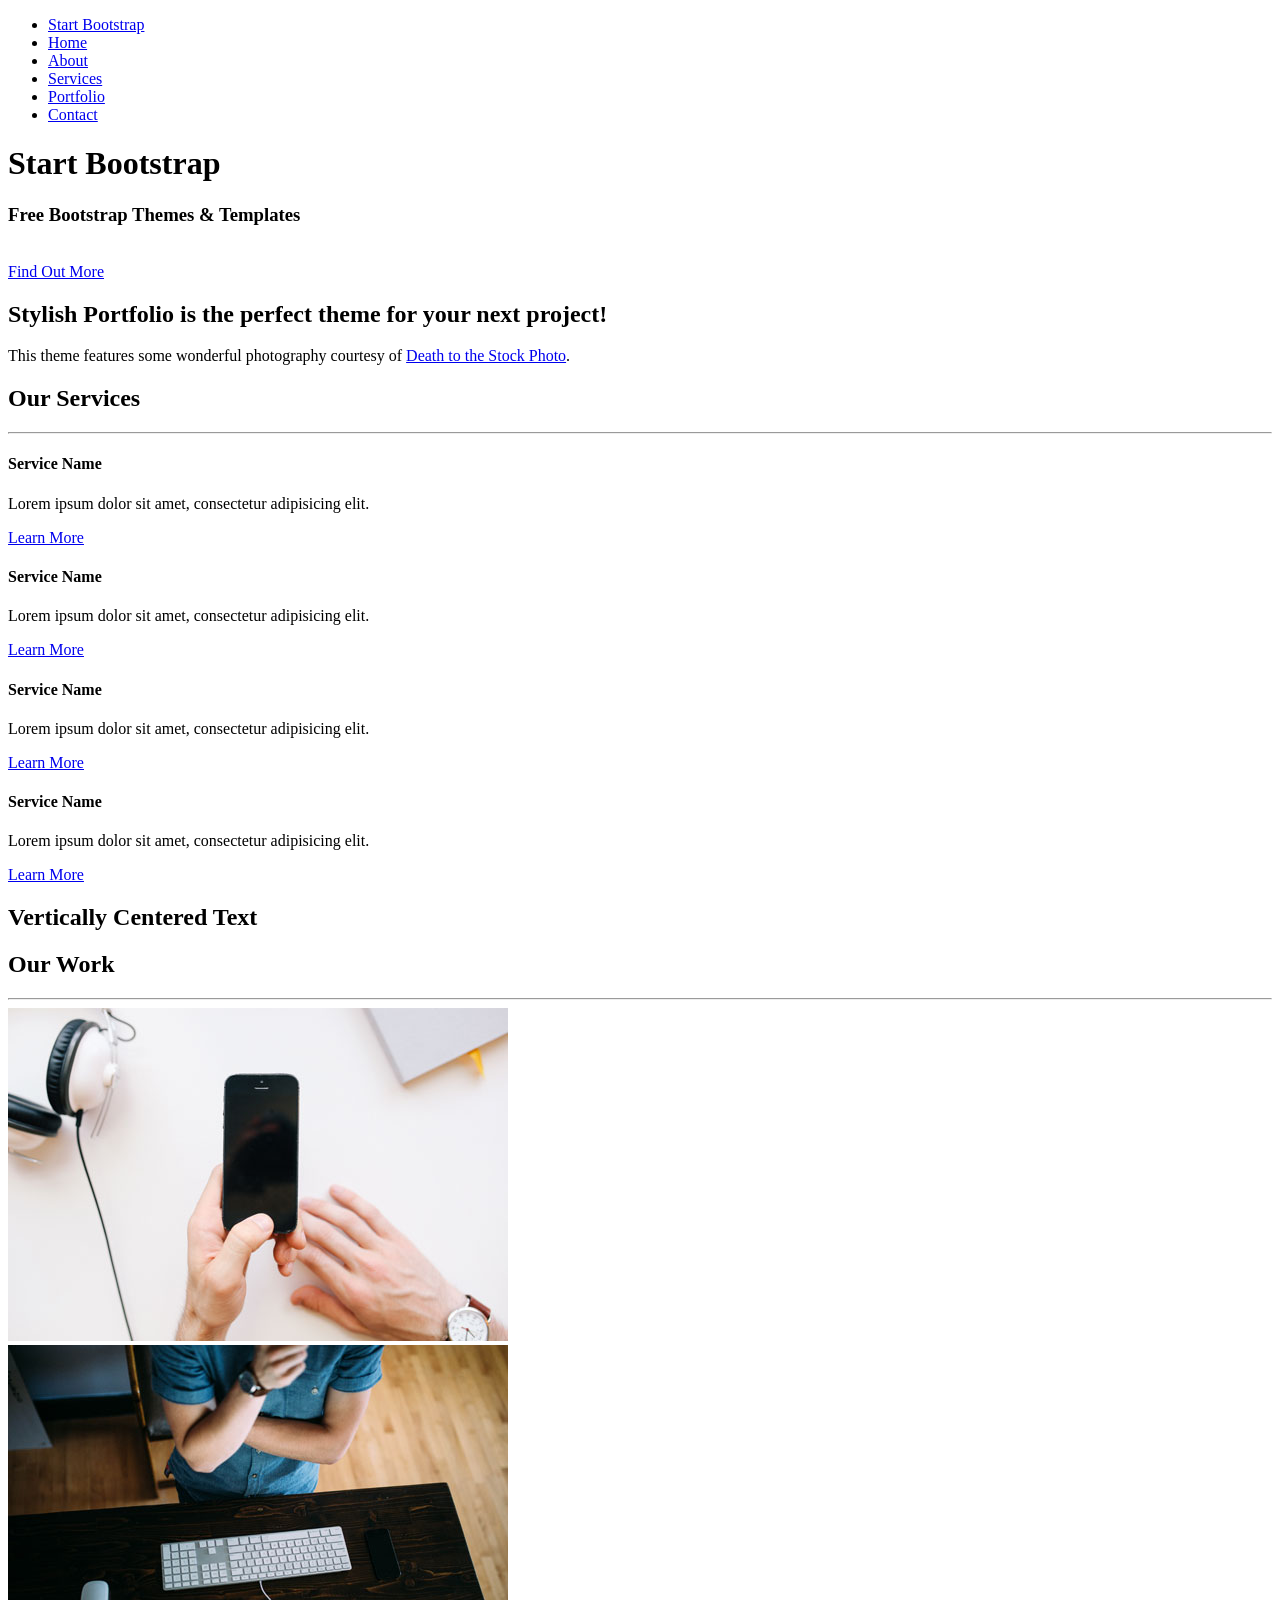
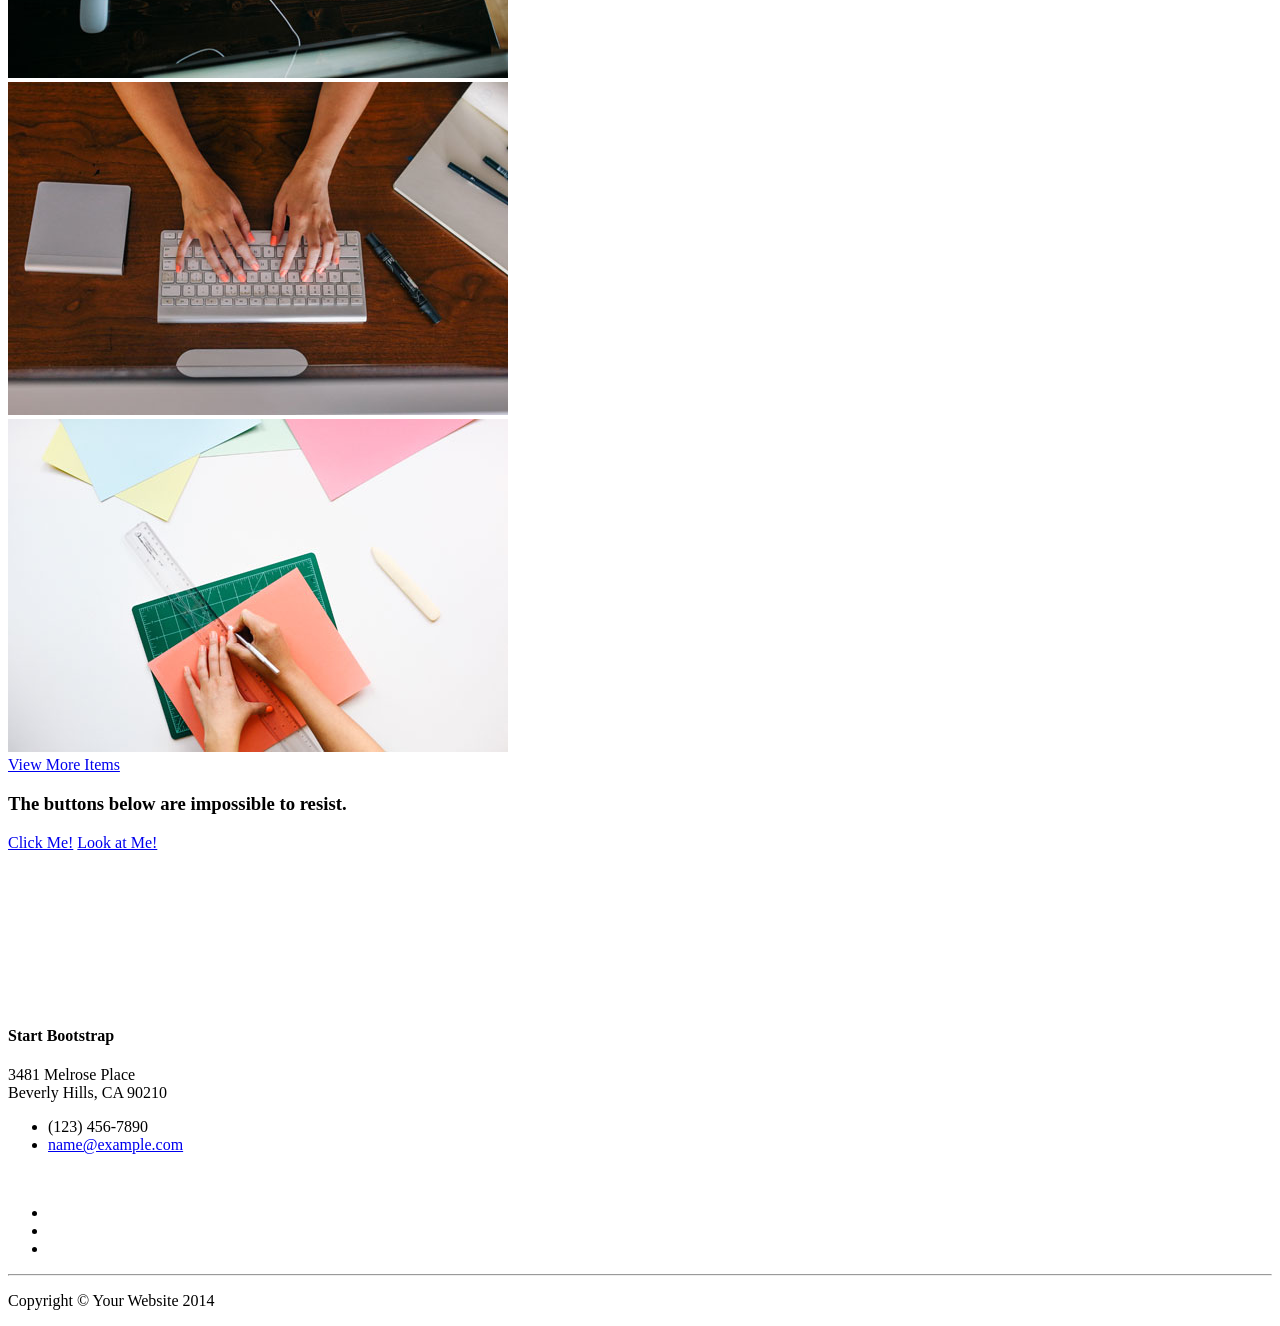
==== onepage/index.html @ d620dbe9 "first" ====
<!DOCTYPE html>
<html lang="en">

<head>

    <meta charset="utf-8">
    <meta http-equiv="X-UA-Compatible" content="IE=edge">
    <meta name="viewport" content="width=device-width, initial-scale=1">
    <meta name="description" content="">
    <meta name="author" content="">

    <title>Stylish Portfolio - Start Bootstrap Theme</title>

    <!-- Bootstrap Core CSS -->
    <link href="/css/bootstrap.min.css" rel="stylesheet">

    <!-- Custom CSS -->
    <link href="/css/stylish-portfolio.css" rel="stylesheet">

    <!-- Custom Fonts -->
    <link href="/css/font-awesome.min.css" rel="stylesheet" type="text/css">
    <link href="http://fonts.googleapis.com/css?family=Source+Sans+Pro:300,400,700,300italic,400italic,700italic" rel="stylesheet" type="text/css">

    <!-- HTML5 Shim and Respond.js IE8 support of HTML5 elements and media queries -->
    <!-- WARNING: Respond.js doesn't work if you view the page via file:// -->
    <!--[if lt IE 9]>
        <script src="https://oss.maxcdn.com/libs/html5shiv/3.7.0/html5shiv.js"></script>
        <script src="https://oss.maxcdn.com/libs/respond.js/1.4.2/respond.min.js"></script>
    <![endif]-->

</head>

<body>

    <!-- Navigation -->
    <a id="menu-toggle" href="#" class="btn btn-dark btn-lg toggle"><i class="fa fa-bars"></i></a>
    <nav id="sidebar-wrapper">
        <ul class="sidebar-nav">
            <a id="menu-close" href="#" class="btn btn-light btn-lg pull-right toggle"><i class="fa fa-times"></i></a>
            <li class="sidebar-brand">
                <a href="#top">Start Bootstrap</a>
            </li>
            <li>
                <a href="#top">Home</a>
            </li>
            <li>
                <a href="#about">About</a>
            </li>
            <li>
                <a href="#services">Services</a>
            </li>
            <li>
                <a href="#portfolio">Portfolio</a>
            </li>
            <li>
                <a href="#contact">Contact</a>
            </li>
        </ul>
    </nav>

    <!-- Header -->
    <header id="top" class="header">
        <div class="text-vertical-center">
            <h1>Start Bootstrap</h1>
            <h3>Free Bootstrap Themes &amp; Templates</h3>
            <br>
            <a href="#about" class="btn btn-dark btn-lg">Find Out More</a>
        </div>
    </header>

    <!-- About -->
    <section id="about" class="about">
        <div class="container">
            <div class="row">
                <div class="col-lg-12 text-center">
                    <h2>Stylish Portfolio is the perfect theme for your next project!</h2>
                    <p class="lead">This theme features some wonderful photography courtesy of <a target="_blank" href="http://join.deathtothestockphoto.com/">Death to the Stock Photo</a>.</p>
                </div>
            </div>
            <!-- /.row -->
        </div>
        <!-- /.container -->
    </section>

    <!-- Services -->
    <!-- The circle icons use Font Awesome's stacked icon classes. For more information, visit http://fontawesome.io/examples/ -->
    <section id="services" class="services bg-primary">
        <div class="container">
            <div class="row text-center">
                <div class="col-lg-10 col-lg-offset-1">
                    <h2>Our Services</h2>
                    <hr class="small">
                    <div class="row">
                        <div class="col-md-3 col-sm-6">
                            <div class="service-item">
                                <span class="fa-stack fa-4x">
                                <i class="fa fa-circle fa-stack-2x"></i>
                                <i class="fa fa-cloud fa-stack-1x text-primary"></i>
                            </span>
                                <h4>
                                    <strong>Service Name</strong>
                                </h4>
                                <p>Lorem ipsum dolor sit amet, consectetur adipisicing elit.</p>
                                <a href="#" class="btn btn-light">Learn More</a>
                            </div>
                        </div>
                        <div class="col-md-3 col-sm-6">
                            <div class="service-item">
                                <span class="fa-stack fa-4x">
                                <i class="fa fa-circle fa-stack-2x"></i>
                                <i class="fa fa-compass fa-stack-1x text-primary"></i>
                            </span>
                                <h4>
                                    <strong>Service Name</strong>
                                </h4>
                                <p>Lorem ipsum dolor sit amet, consectetur adipisicing elit.</p>
                                <a href="#" class="btn btn-light">Learn More</a>
                            </div>
                        </div>
                        <div class="col-md-3 col-sm-6">
                            <div class="service-item">
                                <span class="fa-stack fa-4x">
                                <i class="fa fa-circle fa-stack-2x"></i>
                                <i class="fa fa-flask fa-stack-1x text-primary"></i>
                            </span>
                                <h4>
                                    <strong>Service Name</strong>
                                </h4>
                                <p>Lorem ipsum dolor sit amet, consectetur adipisicing elit.</p>
                                <a href="#" class="btn btn-light">Learn More</a>
                            </div>
                        </div>
                        <div class="col-md-3 col-sm-6">
                            <div class="service-item">
                                <span class="fa-stack fa-4x">
                                <i class="fa fa-circle fa-stack-2x"></i>
                                <i class="fa fa-shield fa-stack-1x text-primary"></i>
                            </span>
                                <h4>
                                    <strong>Service Name</strong>
                                </h4>
                                <p>Lorem ipsum dolor sit amet, consectetur adipisicing elit.</p>
                                <a href="#" class="btn btn-light">Learn More</a>
                            </div>
                        </div>
                    </div>
                    <!-- /.row (nested) -->
                </div>
                <!-- /.col-lg-10 -->
            </div>
            <!-- /.row -->
        </div>
        <!-- /.container -->
    </section>

    <!-- Callout -->
    <aside class="callout">
        <div class="text-vertical-center">
            <h1>Vertically Centered Text</h1>
        </div>
    </aside>

    <!-- Portfolio -->
    <section id="portfolio" class="portfolio">
        <div class="container">
            <div class="row">
                <div class="col-lg-10 col-lg-offset-1 text-center">
                    <h2>Our Work</h2>
                    <hr class="small">
                    <div class="row">
                        <div class="col-md-6">
                            <div class="portfolio-item">
                                <a href="#">
                                    <img class="img-portfolio img-responsive" src="img/portfolio-1.jpg">
                                </a>
                            </div>
                        </div>
                        <div class="col-md-6">
                            <div class="portfolio-item">
                                <a href="#">
                                    <img class="img-portfolio img-responsive" src="img/portfolio-2.jpg">
                                </a>
                            </div>
                        </div>
                        <div class="col-md-6">
                            <div class="portfolio-item">
                                <a href="#">
                                    <img class="img-portfolio img-responsive" src="img/portfolio-3.jpg">
                                </a>
                            </div>
                        </div>
                        <div class="col-md-6">
                            <div class="portfolio-item">
                                <a href="#">
                                    <img class="img-portfolio img-responsive" src="img/portfolio-4.jpg">
                                </a>
                            </div>
                        </div>
                    </div>
                    <!-- /.row (nested) -->
                    <a href="#" class="btn btn-dark">View More Items</a>
                </div>
                <!-- /.col-lg-10 -->
            </div>
            <!-- /.row -->
        </div>
        <!-- /.container -->
    </section>

    <!-- Call to Action -->
    <aside class="call-to-action bg-primary">
        <div class="container">
            <div class="row">
                <div class="col-lg-12 text-center">
                    <h3>The buttons below are impossible to resist.</h3>
                    <a href="#" class="btn btn-lg btn-light">Click Me!</a>
                    <a href="#" class="btn btn-lg btn-dark">Look at Me!</a>
                </div>
            </div>
        </div>
    </aside>

    <!-- Map -->
    <section id="contact" class="map">
        <iframe width="100%" height="100%" frameborder="0" scrolling="no" marginheight="0" marginwidth="0" src="https://maps.google.com/maps?f=q&amp;source=s_q&amp;hl=en&amp;geocode=&amp;q=Twitter,+Inc.,+Market+Street,+San+Francisco,+CA&amp;aq=0&amp;oq=twitter&amp;sll=28.659344,-81.187888&amp;sspn=0.128789,0.264187&amp;ie=UTF8&amp;hq=Twitter,+Inc.,+Market+Street,+San+Francisco,+CA&amp;t=m&amp;z=15&amp;iwloc=A&amp;output=embed"></iframe>
        <br />
        <small>
            <a href="https://maps.google.com/maps?f=q&amp;source=embed&amp;hl=en&amp;geocode=&amp;q=Twitter,+Inc.,+Market+Street,+San+Francisco,+CA&amp;aq=0&amp;oq=twitter&amp;sll=28.659344,-81.187888&amp;sspn=0.128789,0.264187&amp;ie=UTF8&amp;hq=Twitter,+Inc.,+Market+Street,+San+Francisco,+CA&amp;t=m&amp;z=15&amp;iwloc=A"></a>
        </small>
        </iframe>
    </section>

    <!-- Footer -->
    <footer>
        <div class="container">
            <div class="row">
                <div class="col-lg-10 col-lg-offset-1 text-center">
                    <h4><strong>Start Bootstrap</strong>
                    </h4>
                    <p>3481 Melrose Place<br>Beverly Hills, CA 90210</p>
                    <ul class="list-unstyled">
                        <li><i class="fa fa-phone fa-fw"></i> (123) 456-7890</li>
                        <li><i class="fa fa-envelope-o fa-fw"></i>  <a href="mailto:name@example.com">name@example.com</a>
                        </li>
                    </ul>
                    <br>
                    <ul class="list-inline">
                        <li>
                            <a href="#"><i class="fa fa-facebook fa-fw fa-3x"></i></a>
                        </li>
                        <li>
                            <a href="#"><i class="fa fa-twitter fa-fw fa-3x"></i></a>
                        </li>
                        <li>
                            <a href="#"><i class="fa fa-dribbble fa-fw fa-3x"></i></a>
                        </li>
                    </ul>
                    <hr class="small">
                    <p class="text-muted">Copyright &copy; Your Website 2014</p>
                </div>
            </div>
        </div>
    </footer>

    <!-- jQuery Version 1.11.0 -->
    <script src="js/jquery-1.11.0.js"></script>

    <!-- Bootstrap Core JavaScript -->
    <script src="js/bootstrap.min.js"></script>

    <!-- Custom Theme JavaScript -->
    <script>
    // Closes the sidebar menu
    $("#menu-close").click(function(e) {
        e.preventDefault();
        $("#sidebar-wrapper").toggleClass("active");
    });

    // Opens the sidebar menu
    $("#menu-toggle").click(function(e) {
        e.preventDefault();
        $("#sidebar-wrapper").toggleClass("active");
    });

    // Scrolls to the selected menu item on the page
    $(function() {
        $('a[href*=#]:not([href=#])').click(function() {
            if (location.pathname.replace(/^\//, '') == this.pathname.replace(/^\//, '') || location.hostname == this.hostname) {

                var target = $(this.hash);
                target = target.length ? target : $('[name=' + this.hash.slice(1) + ']');
                if (target.length) {
                    $('html,body').animate({
                        scrollTop: target.offset().top
                    }, 1000);
                    return false;
                }
            }
        });
    });
    </script>

</body>

</html>
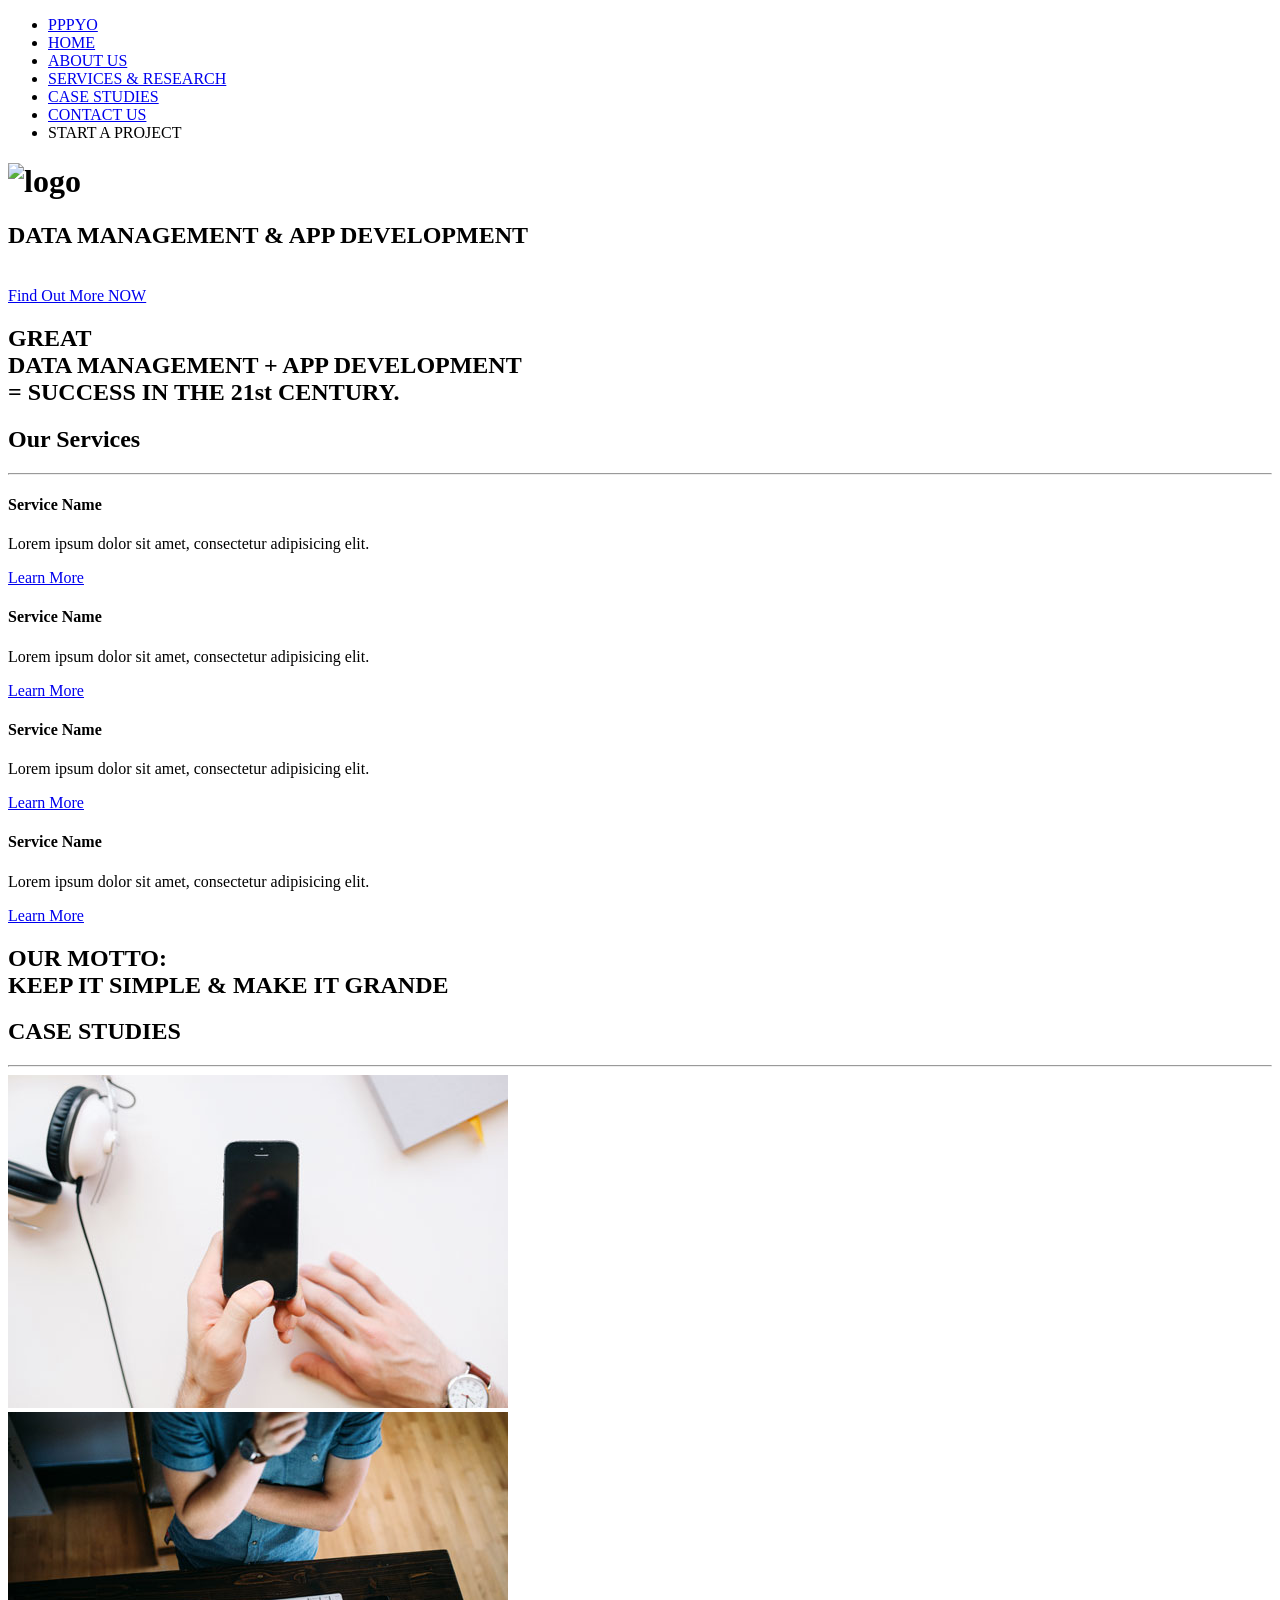
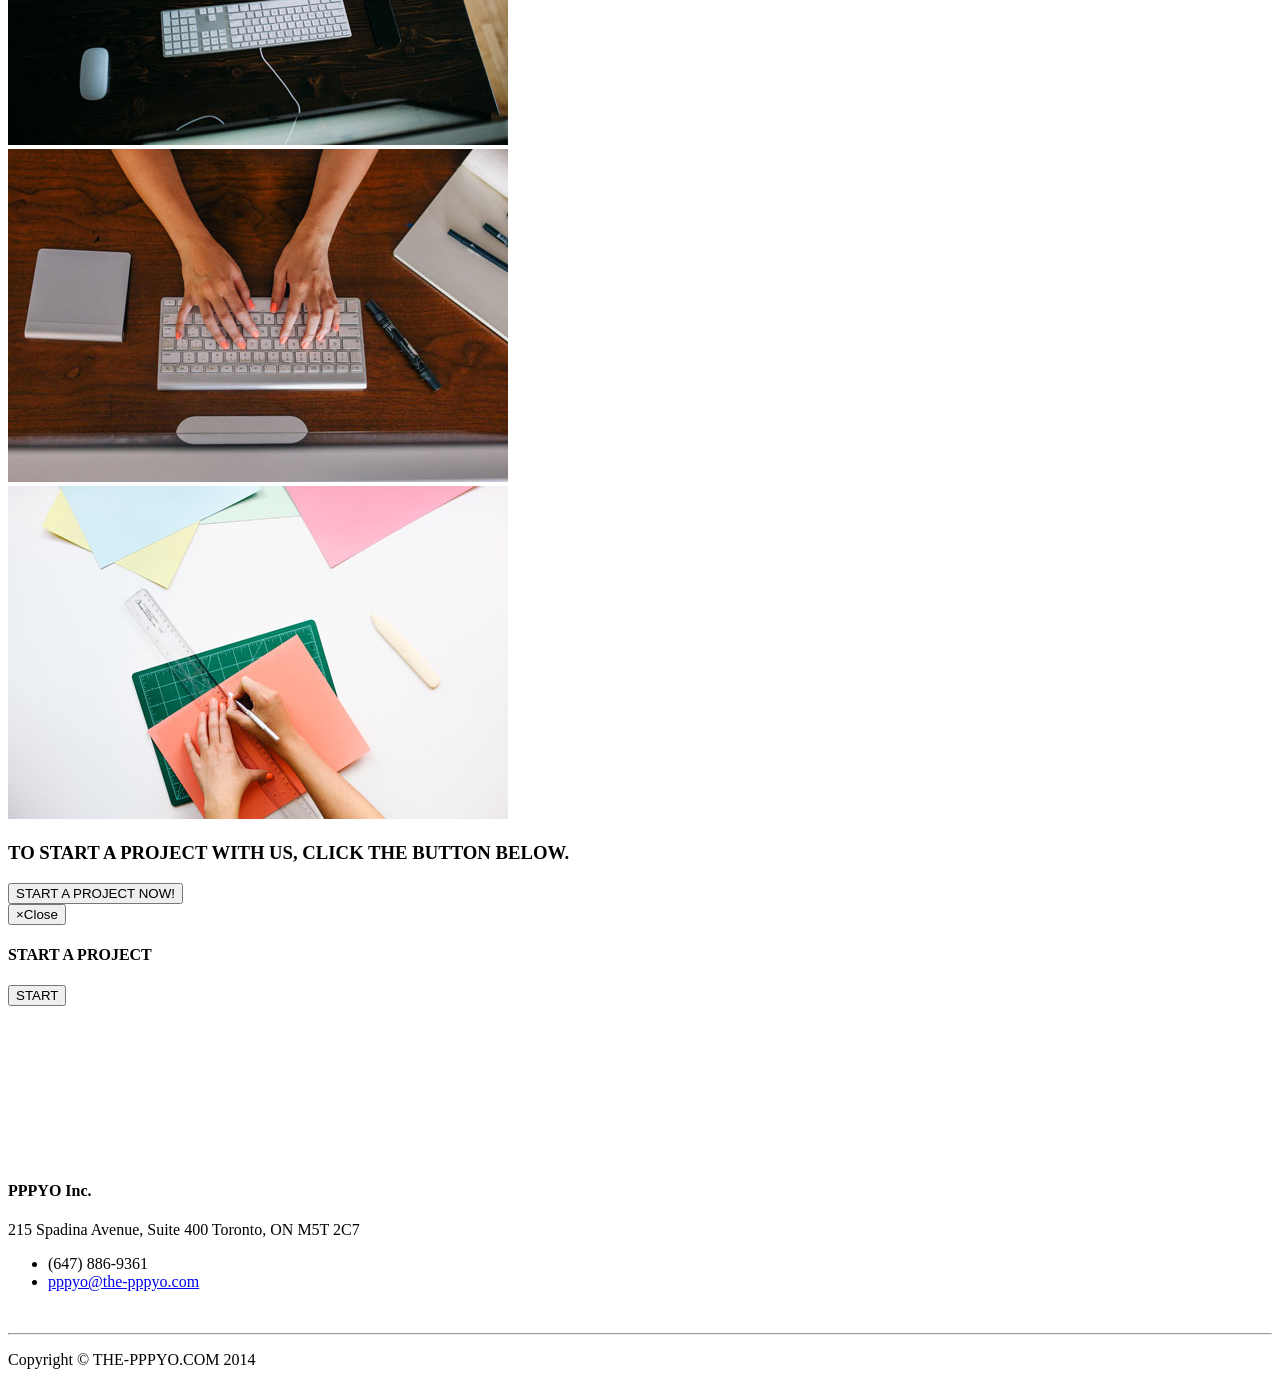
==== commit 568e4bb1: "second" ====
--- a/onepage/index.html
+++ b/onepage/index.html
@@ -9,7 +9,7 @@
     <meta name="description" content="">
     <meta name="author" content="">
 
-    <title>Stylish Portfolio - Start Bootstrap Theme</title>
+    <title>PPPYO Inc. - Data & App for the 21st Century</title>
 
     <!-- Bootstrap Core CSS -->
     <link href="/css/bootstrap.min.css" rel="stylesheet">
@@ -38,22 +38,25 @@
         <ul class="sidebar-nav">
             <a id="menu-close" href="#" class="btn btn-light btn-lg pull-right toggle"><i class="fa fa-times"></i></a>
             <li class="sidebar-brand">
-                <a href="#top">Start Bootstrap</a>
-            </li>
-            <li>
-                <a href="#top">Home</a>
-            </li>
-            <li>
-                <a href="#about">About</a>
-            </li>
-            <li>
-                <a href="#services">Services</a>
-            </li>
-            <li>
-                <a href="#portfolio">Portfolio</a>
-            </li>
-            <li>
-                <a href="#contact">Contact</a>
+                <a href="#top">PPPYO</a>
+            </li>
+            <li>
+                <a href="#top">HOME</a>
+            </li>
+            <li>
+                <a href="#about">ABOUT US</a>
+            </li>
+            <li>
+                <a href="#services">SERVICES & RESEARCH</a>
+            </li>
+            <li>
+                <a href="#portfolio">CASE STUDIES</a>
+            </li>
+            <li>
+                <a href="#contact">CONTACT US</a>
+            </li>
+            <li>
+                <a data-toggle="modal" data-target="#myModal">START A PROJECT</a>
             </li>
         </ul>
     </nav>
@@ -61,10 +64,10 @@
     <!-- Header -->
     <header id="top" class="header">
         <div class="text-vertical-center">
-            <h1>Start Bootstrap</h1>
-            <h3>Free Bootstrap Themes &amp; Templates</h3>
+            <h1><img id="logo_img" src="/img/pppyo.png" alt="logo" height="150" width="400"></h1>
+            <h2>DATA MANAGEMENT & APP DEVELOPMENT</h2>
             <br>
-            <a href="#about" class="btn btn-dark btn-lg">Find Out More</a>
+            <a href="#about" class="btn btn-dark btn-lg">Find Out More NOW</a>
         </div>
     </header>
 
@@ -73,8 +76,8 @@
         <div class="container">
             <div class="row">
                 <div class="col-lg-12 text-center">
-                    <h2>Stylish Portfolio is the perfect theme for your next project!</h2>
-                    <p class="lead">This theme features some wonderful photography courtesy of <a target="_blank" href="http://join.deathtothestockphoto.com/">Death to the Stock Photo</a>.</p>
+                    <h2>GREAT <br> DATA MANAGEMENT + APP DEVELOPMENT <br> = SUCCESS IN THE 21st CENTURY.</h2>
+                    <p class="lead"></p>
                 </div>
             </div>
             <!-- /.row -->
@@ -156,7 +159,7 @@
     <!-- Callout -->
     <aside class="callout">
         <div class="text-vertical-center">
-            <h1>Vertically Centered Text</h1>
+            <h1>OUR MOTTO: <br>KEEP IT SIMPLE & MAKE IT GRANDE</h1>
         </div>
     </aside>
 
@@ -165,7 +168,7 @@
         <div class="container">
             <div class="row">
                 <div class="col-lg-10 col-lg-offset-1 text-center">
-                    <h2>Our Work</h2>
+                    <h2>CASE STUDIES</h2>
                     <hr class="small">
                     <div class="row">
                         <div class="col-md-6">
@@ -198,7 +201,7 @@
                         </div>
                     </div>
                     <!-- /.row (nested) -->
-                    <a href="#" class="btn btn-dark">View More Items</a>
+                    <!-- <a href="#" class="btn btn-dark">View More Items</a> -->
                 </div>
                 <!-- /.col-lg-10 -->
             </div>
@@ -212,21 +215,36 @@
         <div class="container">
             <div class="row">
                 <div class="col-lg-12 text-center">
-                    <h3>The buttons below are impossible to resist.</h3>
-                    <a href="#" class="btn btn-lg btn-light">Click Me!</a>
-                    <a href="#" class="btn btn-lg btn-dark">Look at Me!</a>
+                    <h3>TO START A PROJECT WITH US, CLICK THE BUTTON BELOW.</h3>
+                    <button data-toggle="modal" data-target="#myModal" class="btn btn-lg btn-light">START A PROJECT NOW!</button>
                 </div>
             </div>
         </div>
     </aside>
+
+    <!-- Modal -->
+    <div class="modal fade" id="myModal" tabindex="-1" role="dialog" aria-labelledby="myModalLabel" aria-hidden="true">
+      <div class="modal-dialog">
+        <div class="modal-content">
+          <div class="modal-header">
+            <button type="button" class="close" data-dismiss="modal"><span aria-hidden="true">&times;</span><span class="sr-only">Close</span></button>
+            <h4 class="modal-title" id="myModalLabel">START A PROJECT</h4>
+          </div>
+          <div class="modal-body">
+            
+          </div>
+          <div class="modal-footer">
+            <button type="button" class="btn btn-primary">START</button>
+          </div>
+        </div>
+      </div>
+    </div>
 
     <!-- Map -->
     <section id="contact" class="map">
-        <iframe width="100%" height="100%" frameborder="0" scrolling="no" marginheight="0" marginwidth="0" src="https://maps.google.com/maps?f=q&amp;source=s_q&amp;hl=en&amp;geocode=&amp;q=Twitter,+Inc.,+Market+Street,+San+Francisco,+CA&amp;aq=0&amp;oq=twitter&amp;sll=28.659344,-81.187888&amp;sspn=0.128789,0.264187&amp;ie=UTF8&amp;hq=Twitter,+Inc.,+Market+Street,+San+Francisco,+CA&amp;t=m&amp;z=15&amp;iwloc=A&amp;output=embed"></iframe>
+<!--         <iframe width="100%" height="100%" frameborder="0" scrolling="no" marginheight="0" marginwidth="0" src="https://maps.google.com/maps?f=q&amp;source=s_q&amp;hl=en&amp;geocode=&amp;q=Twitter,+Inc.,+Market+Street,+San+Francisco,+CA&amp;aq=0&amp;oq=twitter&amp;sll=28.659344,-81.187888&amp;sspn=0.128789,0.264187&amp;ie=UTF8&amp;hq=Twitter,+Inc.,+Market+Street,+San+Francisco,+CA&amp;t=m&amp;z=15&amp;iwloc=A&amp;output=embed"></iframe> -->
+        <iframe width="100%" height="100%" frameborder="0" scrolling="no" marginheight="0" marginwidth="0" src="https://www.google.com/maps/embed?pb=!1m18!1m12!1m3!1d2886.877992614286!2d-79.39672119999999!3d43.650706700000015!2m3!1f0!2f0!3f0!3m2!1i1024!2i768!4f13.1!3m3!1m2!1s0x882b34c4ac0adb83%3A0xf4a2a71508224d4e!2s215+Spadina+Ave+%23400%2C+Toronto%2C+ON+M5T+2C7!5e0!3m2!1sen!2sca!4v1411839810641"></iframe>
         <br />
-        <small>
-            <a href="https://maps.google.com/maps?f=q&amp;source=embed&amp;hl=en&amp;geocode=&amp;q=Twitter,+Inc.,+Market+Street,+San+Francisco,+CA&amp;aq=0&amp;oq=twitter&amp;sll=28.659344,-81.187888&amp;sspn=0.128789,0.264187&amp;ie=UTF8&amp;hq=Twitter,+Inc.,+Market+Street,+San+Francisco,+CA&amp;t=m&amp;z=15&amp;iwloc=A"></a>
-        </small>
         </iframe>
     </section>
 
@@ -235,16 +253,15 @@
         <div class="container">
             <div class="row">
                 <div class="col-lg-10 col-lg-offset-1 text-center">
-                    <h4><strong>Start Bootstrap</strong>
-                    </h4>
-                    <p>3481 Melrose Place<br>Beverly Hills, CA 90210</p>
+                    <h4><strong>PPPYO Inc.</strong></h4>
+                    <p>215 Spadina Avenue, Suite 400 Toronto, ON  M5T 2C7</p>
                     <ul class="list-unstyled">
-                        <li><i class="fa fa-phone fa-fw"></i> (123) 456-7890</li>
-                        <li><i class="fa fa-envelope-o fa-fw"></i>  <a href="mailto:name@example.com">name@example.com</a>
+                        <li><i class="fa fa-phone fa-fw"></i> (647) 886-9361</li>
+                        <li><i class="fa fa-envelope-o fa-fw"></i>  <a href="mailto:pppyo@the-pppyo.com">pppyo@the-pppyo.com</a>
                         </li>
                     </ul>
                     <br>
-                    <ul class="list-inline">
+<!--                     <ul class="list-inline">
                         <li>
                             <a href="#"><i class="fa fa-facebook fa-fw fa-3x"></i></a>
                         </li>
@@ -254,9 +271,9 @@
                         <li>
                             <a href="#"><i class="fa fa-dribbble fa-fw fa-3x"></i></a>
                         </li>
-                    </ul>
+                    </ul> -->
                     <hr class="small">
-                    <p class="text-muted">Copyright &copy; Your Website 2014</p>
+                    <p class="text-muted">Copyright &copy; THE-PPPYO.COM 2014</p>
                 </div>
             </div>
         </div>
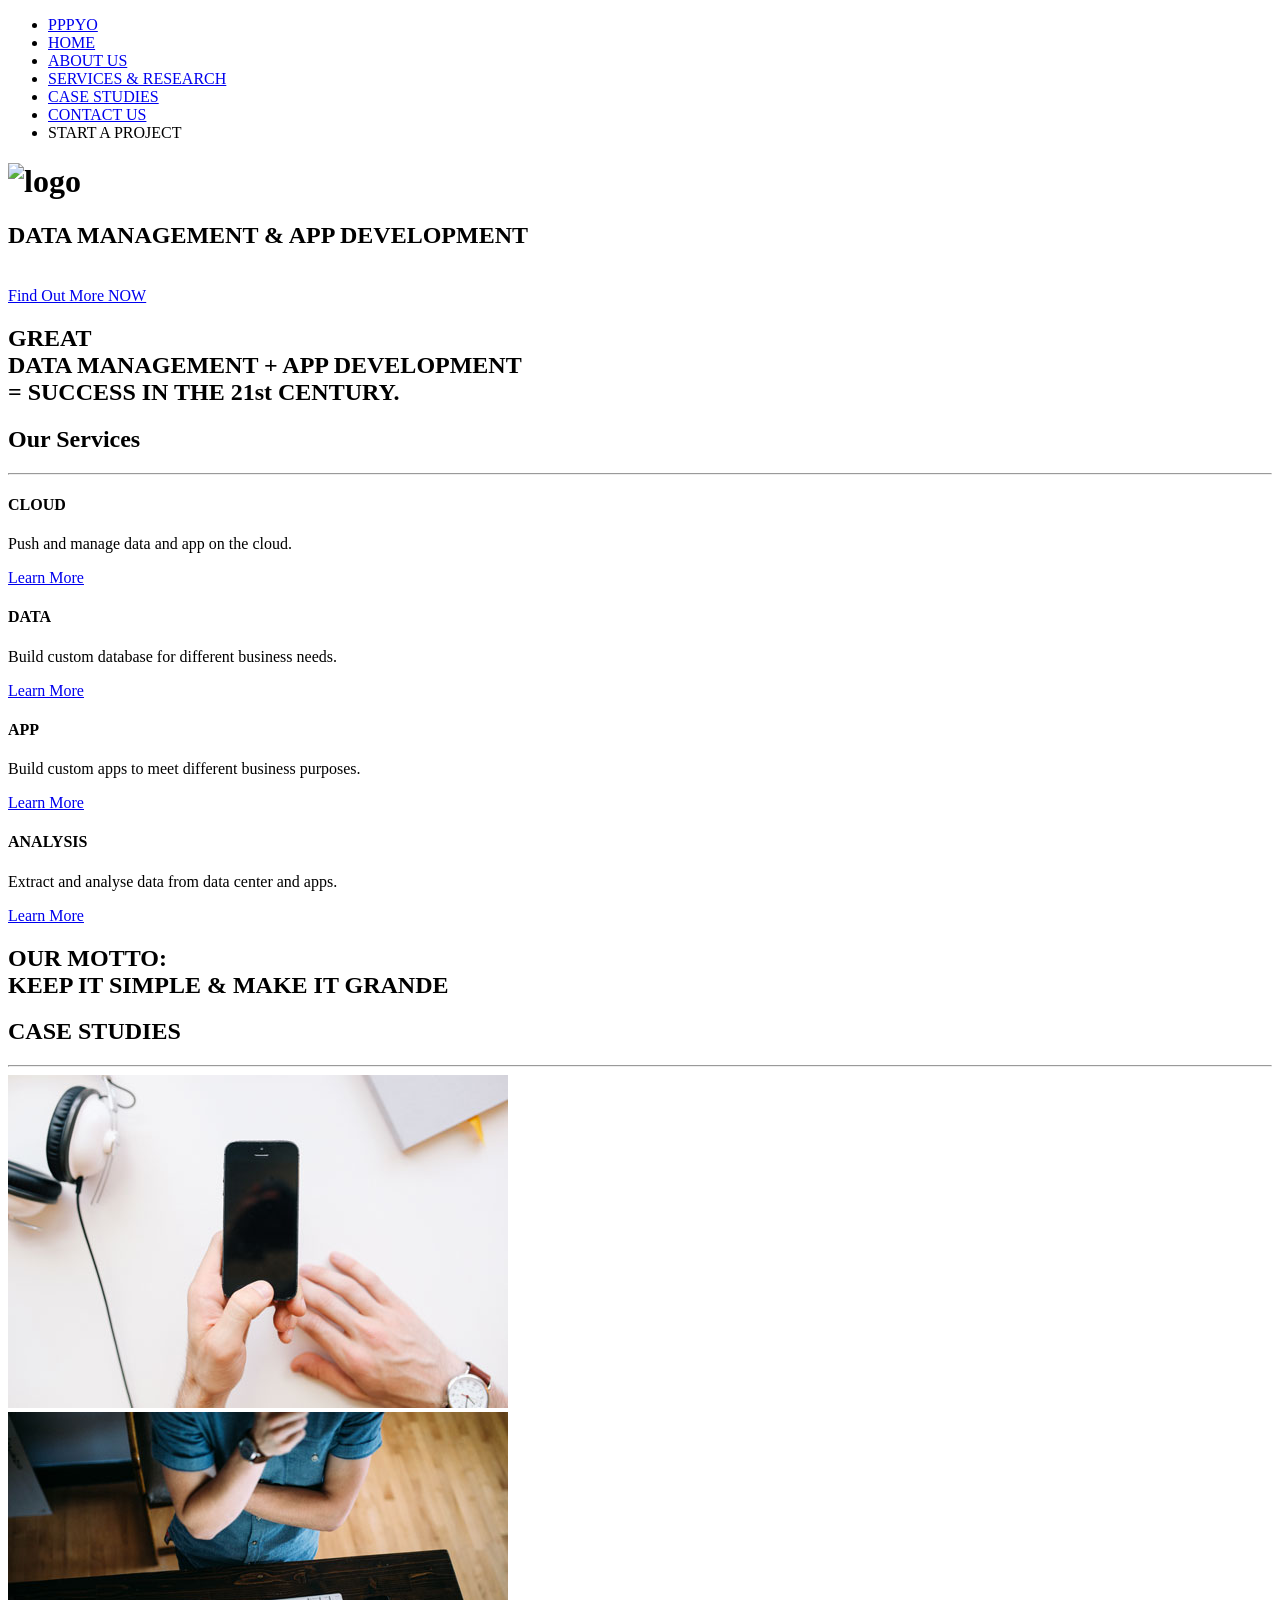
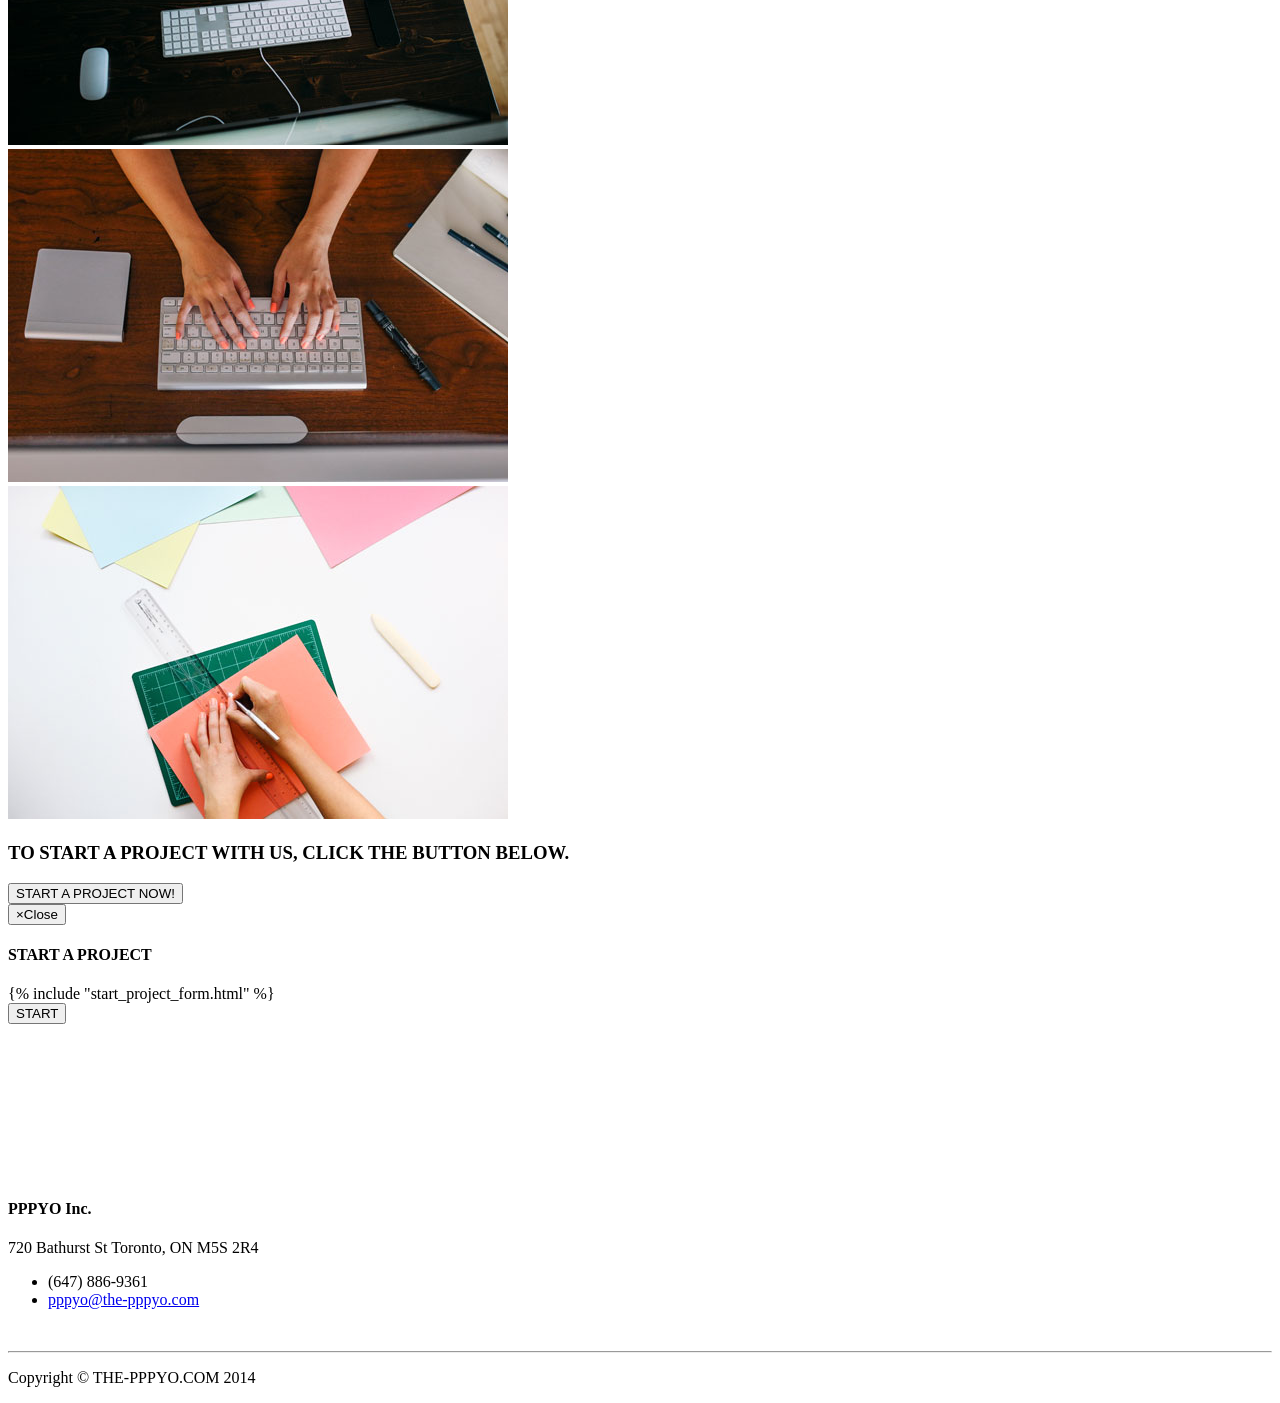
==== commit 42561907: "added service html:" ====
--- a/onepage/index.html
+++ b/onepage/index.html
@@ -16,10 +16,12 @@
 
     <!-- Custom CSS -->
     <link href="/css/stylish-portfolio.css" rel="stylesheet">
+    <link href="/css/bootstrapValidator.css" rel="stylesheet">
 
     <!-- Custom Fonts -->
     <link href="/css/font-awesome.min.css" rel="stylesheet" type="text/css">
     <link href="http://fonts.googleapis.com/css?family=Source+Sans+Pro:300,400,700,300italic,400italic,700italic" rel="stylesheet" type="text/css">
+
 
     <!-- HTML5 Shim and Respond.js IE8 support of HTML5 elements and media queries -->
     <!-- WARNING: Respond.js doesn't work if you view the page via file:// -->
@@ -101,9 +103,22 @@
                                 <i class="fa fa-cloud fa-stack-1x text-primary"></i>
                             </span>
                                 <h4>
-                                    <strong>Service Name</strong>
+                                    <strong>CLOUD</strong>
                                 </h4>
-                                <p>Lorem ipsum dolor sit amet, consectetur adipisicing elit.</p>
+                                <p>Push and manage data and app on the cloud.</p>
+                                <a href="#" class="btn btn-light">Learn More</a>
+                            </div>
+                        </div>
+                        <div class="col-md-3 col-sm-6">
+                            <div class="service-item">
+                                <span class="fa-stack fa-4x">
+                                <i class="fa fa-circle fa-stack-2x"></i>
+                                <i class="fa fa-shield fa-stack-1x text-primary"></i>
+                            </span>
+                                <h4>
+                                    <strong>DATA</strong>
+                                </h4>
+                                <p>Build custom database for different business needs.</p>
                                 <a href="#" class="btn btn-light">Learn More</a>
                             </div>
                         </div>
@@ -114,9 +129,9 @@
                                 <i class="fa fa-compass fa-stack-1x text-primary"></i>
                             </span>
                                 <h4>
-                                    <strong>Service Name</strong>
+                                    <strong>APP</strong>
                                 </h4>
-                                <p>Lorem ipsum dolor sit amet, consectetur adipisicing elit.</p>
+                                <p>Build custom apps to meet different business purposes.</p>
                                 <a href="#" class="btn btn-light">Learn More</a>
                             </div>
                         </div>
@@ -127,22 +142,9 @@
                                 <i class="fa fa-flask fa-stack-1x text-primary"></i>
                             </span>
                                 <h4>
-                                    <strong>Service Name</strong>
+                                    <strong>ANALYSIS</strong>
                                 </h4>
-                                <p>Lorem ipsum dolor sit amet, consectetur adipisicing elit.</p>
-                                <a href="#" class="btn btn-light">Learn More</a>
-                            </div>
-                        </div>
-                        <div class="col-md-3 col-sm-6">
-                            <div class="service-item">
-                                <span class="fa-stack fa-4x">
-                                <i class="fa fa-circle fa-stack-2x"></i>
-                                <i class="fa fa-shield fa-stack-1x text-primary"></i>
-                            </span>
-                                <h4>
-                                    <strong>Service Name</strong>
-                                </h4>
-                                <p>Lorem ipsum dolor sit amet, consectetur adipisicing elit.</p>
+                                <p>Extract and analyse data from data center and apps.</p>
                                 <a href="#" class="btn btn-light">Learn More</a>
                             </div>
                         </div>
@@ -231,7 +233,7 @@
             <h4 class="modal-title" id="myModalLabel">START A PROJECT</h4>
           </div>
           <div class="modal-body">
-            
+            {% include "start_project_form.html" %}
           </div>
           <div class="modal-footer">
             <button type="button" class="btn btn-primary">START</button>
@@ -243,7 +245,7 @@
     <!-- Map -->
     <section id="contact" class="map">
 <!--         <iframe width="100%" height="100%" frameborder="0" scrolling="no" marginheight="0" marginwidth="0" src="https://maps.google.com/maps?f=q&amp;source=s_q&amp;hl=en&amp;geocode=&amp;q=Twitter,+Inc.,+Market+Street,+San+Francisco,+CA&amp;aq=0&amp;oq=twitter&amp;sll=28.659344,-81.187888&amp;sspn=0.128789,0.264187&amp;ie=UTF8&amp;hq=Twitter,+Inc.,+Market+Street,+San+Francisco,+CA&amp;t=m&amp;z=15&amp;iwloc=A&amp;output=embed"></iframe> -->
-        <iframe width="100%" height="100%" frameborder="0" scrolling="no" marginheight="0" marginwidth="0" src="https://www.google.com/maps/embed?pb=!1m18!1m12!1m3!1d2886.877992614286!2d-79.39672119999999!3d43.650706700000015!2m3!1f0!2f0!3f0!3m2!1i1024!2i768!4f13.1!3m3!1m2!1s0x882b34c4ac0adb83%3A0xf4a2a71508224d4e!2s215+Spadina+Ave+%23400%2C+Toronto%2C+ON+M5T+2C7!5e0!3m2!1sen!2sca!4v1411839810641"></iframe>
+        <iframe width="100%" height="100%" frameborder="0" scrolling="no" marginheight="0" marginwidth="0" src="https://www.google.com/maps/embed?pb=!1m14!1m8!1m3!1d11545.11719328514!2d-79.410828!3d43.6631608!3m2!1i1024!2i768!4f13.1!3m3!1m2!1s0x882b34930f7bcfe3%3A0x2a68be31aff6aef3!2s720+Bathurst+St%2C+Toronto%2C+ON+M5S+2R4!5e0!3m2!1sen!2sca!4v1413667197629"></iframe>
         <br />
         </iframe>
     </section>
@@ -254,7 +256,7 @@
             <div class="row">
                 <div class="col-lg-10 col-lg-offset-1 text-center">
                     <h4><strong>PPPYO Inc.</strong></h4>
-                    <p>215 Spadina Avenue, Suite 400 Toronto, ON  M5T 2C7</p>
+                    <p> 720 Bathurst St Toronto, ON M5S 2R4</p>
                     <ul class="list-unstyled">
                         <li><i class="fa fa-phone fa-fw"></i> (647) 886-9361</li>
                         <li><i class="fa fa-envelope-o fa-fw"></i>  <a href="mailto:pppyo@the-pppyo.com">pppyo@the-pppyo.com</a>
@@ -286,17 +288,25 @@
     <script src="js/bootstrap.min.js"></script>
 
     <!-- Custom Theme JavaScript -->
+    <script src="js/bootstrapValidator.js"></script>
+    <script type="js/index.js"></script>
     <script>
+
+    // $(document).ready(function() {
+    //     $('#attributeForm').bootstrapValidator();
+    // });
     // Closes the sidebar menu
     $("#menu-close").click(function(e) {
         e.preventDefault();
         $("#sidebar-wrapper").toggleClass("active");
+        $("#menu-toggle").css( "opacity", "1" );
     });
 
     // Opens the sidebar menu
     $("#menu-toggle").click(function(e) {
         e.preventDefault();
         $("#sidebar-wrapper").toggleClass("active");
+        $( this ).css( "opacity", "0" );
     });
 
     // Scrolls to the selected menu item on the page
